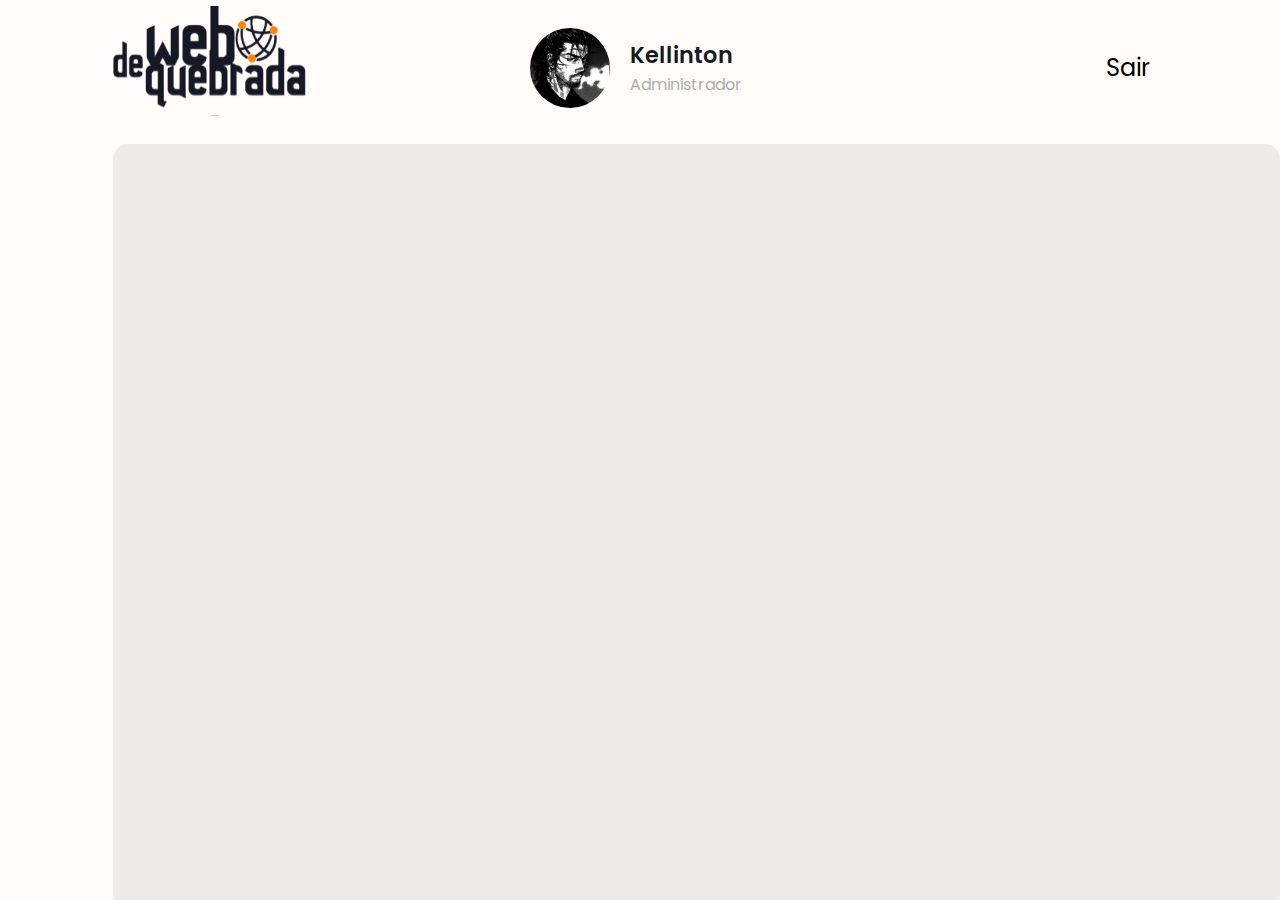
==== index.html @ 63625bc5 "Responsivo att" ====
<!DOCTYPE html>
<html lang="pt-BR">

<head>
    <meta charset="UTF-8">
    <meta name="viewport" content="width=device-width, initial-scale=1.0">
    <link rel="stylesheet" href="https://cdnjs.cloudflare.com/ajax/libs/font-awesome/6.4.2/css/all.min.css"
        integrity="sha512-z3gLpd7yknf1YoNbCzqRKc4qyor8gaKU1qmn+CShxbuBusANI9QpRohGBreCFkKxLhei6S9CQXFEbbKuqLg0DA=="
        crossorigin="anonymous" referrerpolicy="no-referrer" />

    <title>Dashboard</title>
    <link rel="shortcut icon" href="assets/img/dashboard/favicon-01.svg" type="image/x-icon">
    <link rel="stylesheet" href="assets/dashboard.css">
</head>

<body>

    <div class="grid-container">
        <header>
            <h1>
                <img class="logo" src="./assets/img/dashboard/logo-desktop.svg" alt="Web de quebrada">
            </h1>

            <div>
                <div class="perfil-info">
                    <img src="./assets/img/dashboard/perfil-img.svg" alt="Imagem de Perfil" class="perfil-img">
                    <div class="perfil-title">
                        <span class="perfil-nome">Kellinton</span>
                        <span class="perfil-cargo">Administrador</span>
                    </div>
                </div>
                <div class="login">
                    <button class="btn-sair"><span class="sair-icon"><i class="fa-solid fa-right-from-bracket"
                                style="color: #161925;"></i></span></i><span>Sair</span></button>
                </div>
            </div>
        </header>
        <nav id="menu">
            <div class="navbar">
                <ul>
                    <li><a href="#"><span class="nav-icon"><i class="fa-solid fa-house"
                                    style="color: #161925;"></i></span><span class="nav-title">Dashboard</span></a></li>
                    <li><a href="#"><span class="nav-icon"><i class="fa-solid fa-user-tie"
                                    style="color: #161925;"></i></span><span class="nav-title">Perfil</span></a></li>
                    <li><a href="#"><span class="nav-icon"><i class="fa-solid fa-clock-rotate-left"
                                    style="color: #161925;"></i></span><span class="nav-title">Histórico</span></a></li>
                    <li><a href="#"><span class="nav-icon"><i class="fa-solid fa-gear"
                                    style="color: #161925;"></i></span><span class="nav-title">Configurações</span></a>
                    </li>

                </ul>
            </div>
        </nav>

        <main>
            <article></article>
        </main>
    </div>

</body>
<script>
    const nav = document.getElementById('menu');
    const gridContainer = document.querySelector('.grid-container');

    nav.addEventListener('mouseleave', () => {
        gridContainer.style.gridTemplateColumns = '100px 1fr';
        const titleSpans = nav.querySelectorAll('.nav-title');
        titleSpans.forEach(span => {
            span.style.display = 'none';
        });
    });

    nav.addEventListener('mouseenter', () => {
        gridContainer.style.gridTemplateColumns = '300px 1fr';
        const titleSpans = nav.querySelectorAll('.nav-title');
        titleSpans.forEach(span => {
            span.style.display = 'inline-block';
        });
    });


</script>

</html>
---- assets/dashboard.css ----
@import url("https://fonts.googleapis.com/css2?family=Poppins:wght@100;200;300;400;500;600;700;800;900&display=swap");
/*font-family: 'Poppins', sans-serif;*/

:root {
  --darkblue: #161925;
  --lightblue: #446688;
  --white: #fffcf9;
  --green: #31af8b;
  --orange: #ff850a;
}

* {
  margin: 0;
  padding: 0;
  font-family: "Poppins", sans-serif;
}
*,
*::before,
*::after {
  box-sizing: border-box;
}

body {
  width: 100%;
  background-color: var(--white);
}

.grid-container {
  display: grid;
  grid-template-rows: repeat(4, auto);
  grid-template-columns: 100px 1fr;
  gap: 1%;
  overflow-y: hidden;
  transition: grid-template-columns 0.3s ease;
}

/*#region Topo */
header {
  background-color: var(--white);
  height: 15vh;
  grid-column: 1 / -1;
  grid-row: 1;
  display: flex;
  justify-content: space-around;
  align-items: center;

}
header > div{
  display: flex;
  align-items: center;
  width: 50%;
  justify-content: space-between;
}
header .perfil-info {
  display: flex;
  align-items: center;
  gap: 20px;
}
header .perfil-info > .perfil-img {
  width: 5rem;
  height: 5rem;
}
header .perfil-info > .perfil-title {
  display: flex;
  flex-direction: column;
}
header .perfil-info .perfil-title .perfil-nome {
  font-size: 1.4rem;
  color: #161925;
  font-weight: 600;
}
header .perfil-info .perfil-title .perfil-cargo {
  font-size: 1rem;
  color: #aeaeae;
}
header .login .btn-sair {
  font-size: 1.5rem;
  border-radius: 10px;
  background: none;
  padding: 1%;
  width: 6rem;
  border: none;
  cursor: pointer;
  transition: all 0.9s;
}
header .login .btn-sair:hover {
  background-color: rgba(186, 180, 204, 01);
}

header .login .btn-sair span:nth-child(2) {
  margin-left: 0.7rem;
}
/*#endregion Topo*/

/*#region Barra de navegação*/
nav {
  background-color: var(--white);
  grid-column: 1 / 2;
  grid-row: 2 / -1;
  height: 85vh;
  overflow-y: auto;
}
nav .navbar {
  margin-top: 3rem;
  display: flex;
  flex-direction: column;
  align-items: center;
}
nav .navbar ul li {
  list-style: none;
  margin-bottom: 2rem;
}
nav .navbar ul li a {
  font-size: 1.1rem;
  font-weight: 500;
  display: flex;
  align-items: center;
  color: var(--darkblue);
  text-decoration: none;
}
nav .navbar ul li a .nav-icon {
  font-size: 2rem;
}
nav .navbar ul li a .nav-title {
  text-align: center;
  width: 100%;
  border-radius: 15px;
  margin-left: 1rem;
  padding: 3%;
  transition: all 0.5s;
  display: none;
}
nav .navbar ul li a .nav-title:hover {
  background-color: rgba(231, 230, 234, 0.8);
}

/*#endregion Barra de navegação*/

/*#region Conteúdo Principal*/
.grid-container main {
  border-radius: 15px;
  background-color: rgba(146, 144, 151, 0.153);
  display: grid;
  grid-column: 2 / -1;
  grid-auto-rows: auto;
  grid-template-columns: 1fr;
  padding: 2rem;
  height: 85vh;
  overflow-y: auto;
}
/*#endregion Conteúdo Principal*/

/*#region Scrollbar*/

::-webkit-scrollbar {
  background-color: #fff;
  width: 10px;
}
::-webkit-scrollbar-thumb {
  border-radius: 4px;
  background-color: #161925;
}
/*#endregion Scrollbar*/


@media screen and (max-width: 768px)  {

  header {
    background-color: var(--white);

    height: 20vh;
    grid-column: 1 / -1;
    grid-row: 1;
    display: flex;
    justify-content: center;
    align-items: center;
    flex-direction: column;
  }
  header > div{
    display: flex;
    align-items: center;
    width: 80%;
    justify-content: space-between;

  }

  nav {
    background-color: var(--white);
    grid-column: 1 / 2;
    grid-row: 2 / -1;
    height: 80vh;
    overflow-y: auto;
  }
  .grid-container main {
    border-radius: 15px;
    background-color: rgba(146, 144, 151, 0.153);
    display: grid;
    grid-column: 2 / -1;
    grid-auto-rows: auto;
    grid-template-columns: 1fr;
    padding: 2rem;
    height: 80vh;
    overflow-y: auto;
  }
  
}
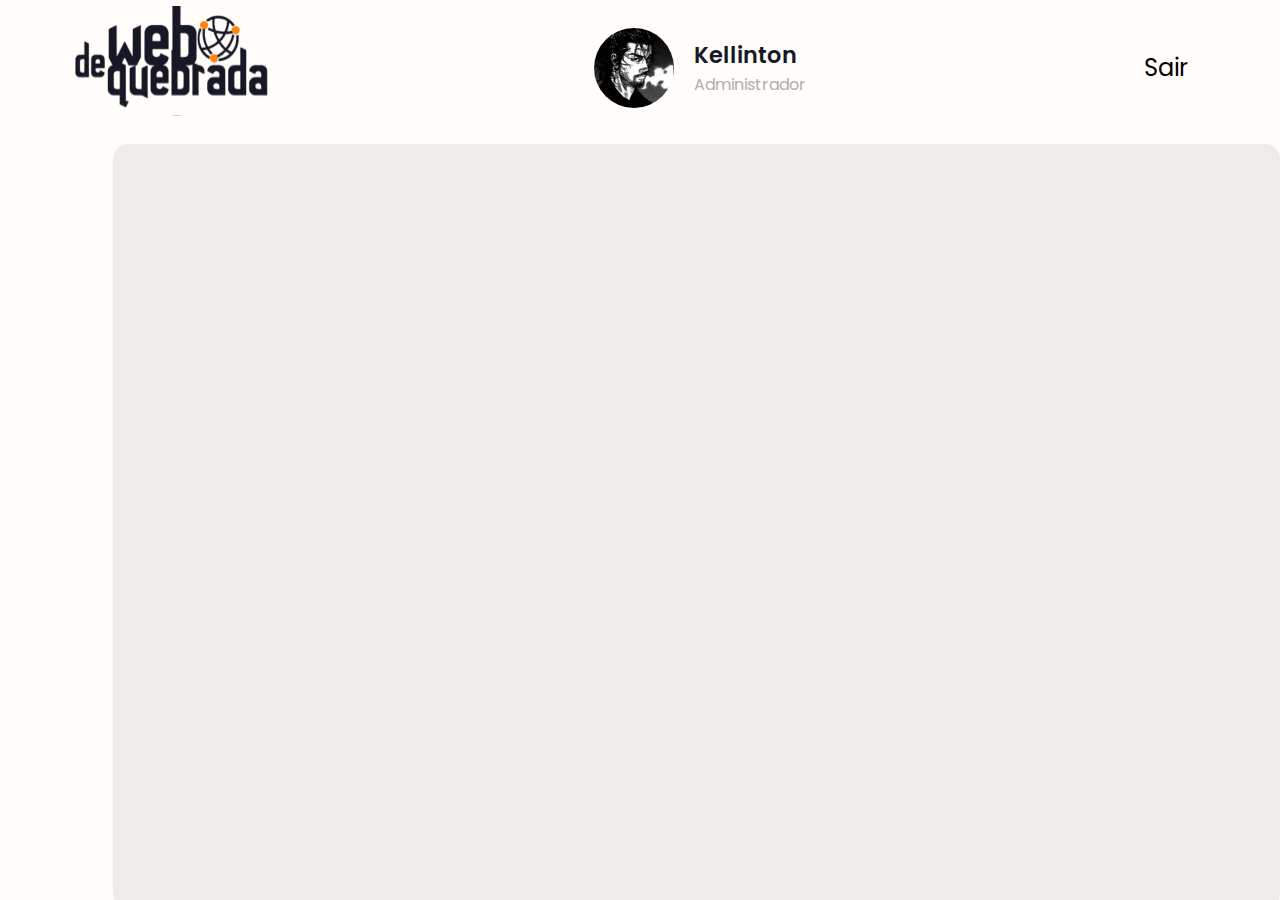
==== commit becab8c0: "up" ====
--- a/index.html
+++ b/index.html
@@ -47,7 +47,6 @@
                     <li><a href="#"><span class="nav-icon"><i class="fa-solid fa-gear"
                                     style="color: #161925;"></i></span><span class="nav-title">Configurações</span></a>
                     </li>
-
                 </ul>
             </div>
         </nav>
--- a/assets/dashboard.css
+++ b/assets/dashboard.css
@@ -43,18 +43,21 @@
   display: flex;
   justify-content: space-around;
   align-items: center;
+  margin: 0 5%;
+}
 
-}
-header > div{
+header > div {
   display: flex;
   align-items: center;
-  width: 50%;
-  justify-content: space-between;
+  width: 80%;
+  justify-content: center;
 }
 header .perfil-info {
   display: flex;
   align-items: center;
+  justify-content: center;
   gap: 20px;
+  width: 100%;
 }
 header .perfil-info > .perfil-img {
   width: 5rem;
@@ -73,6 +76,7 @@
   font-size: 1rem;
   color: #aeaeae;
 }
+
 header .login .btn-sair {
   font-size: 1.5rem;
   border-radius: 10px;
@@ -81,6 +85,7 @@
   width: 6rem;
   border: none;
   cursor: pointer;
+  align-self: flex-end;
   transition: all 0.9s;
 }
 header .login .btn-sair:hover {
@@ -162,45 +167,22 @@
 }
 /*#endregion Scrollbar*/
 
-
-@media screen and (max-width: 768px)  {
-
+@media screen and (max-width: 768px) {
   header {
-    background-color: var(--white);
-
-    height: 20vh;
-    grid-column: 1 / -1;
-    grid-row: 1;
-    display: flex;
-    justify-content: center;
-    align-items: center;
+    height: 17vh;
     flex-direction: column;
+    margin: 3% 2%;
   }
-  header > div{
-    display: flex;
-    align-items: center;
-    width: 80%;
-    justify-content: space-between;
-
+  header > div {
+    width: 100%;
   }
-
+  header .perfil-info {
+    justify-content: flex-start;
+  }
   nav {
-    background-color: var(--white);
-    grid-column: 1 / 2;
-    grid-row: 2 / -1;
-    height: 80vh;
-    overflow-y: auto;
+    height: 83vh;
   }
   .grid-container main {
-    border-radius: 15px;
-    background-color: rgba(146, 144, 151, 0.153);
-    display: grid;
-    grid-column: 2 / -1;
-    grid-auto-rows: auto;
-    grid-template-columns: 1fr;
-    padding: 2rem;
-    height: 80vh;
-    overflow-y: auto;
+    height: 83vh;
   }
-  
-}+}
